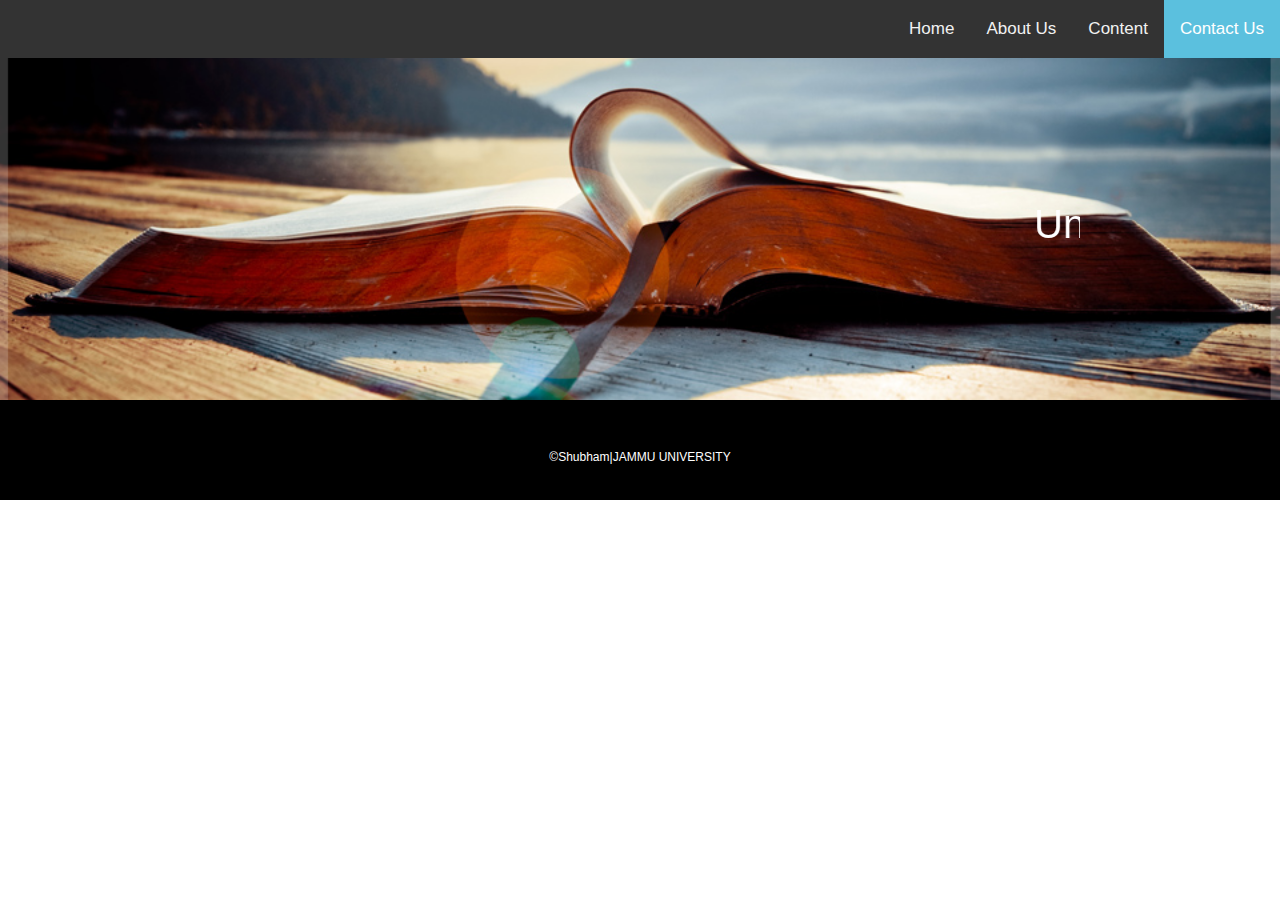
==== contact_us.html @ 17e036fd "first commit" ====
<html>
<head>
<meta name="viewport" content="width=device-width, initial-scale=1">
<link rel="stylesheet" type="text/css" href="main.css">
<link rel="stylesheet" type="text/css" href="bootstrap.min.css">
<title>Contact Us | SYVM</title>
<link rel="shortcut icon" href="favicon.ico" type="image/x-icon">
</head>

<body>
<div class="header">
 <a class= "active" href="#">Contact Us</a>
  <a href="content.html">Content</a>
   <a href="about_us.html">About Us</a> 
 <a href="landing.html">Home</a>
 </div>
<div class="container5"> 

<marquee><h1 style="font-size=50px">Under Construction | We Will Be Up Shortly</h1></marquee> 
</div>
<div class="footer">
<br><br>
<p>&copy;Shubham|JAMMU UNIVERSITY</p>
</div>
</body>
</html>
---- main.css ----
/*CSS design made by Surajit Chaudhuri*/

body{
	margin: 0;
	
}

.header{
	overflow: hidden;
  background-color: #333;
  position: fixed;
  width: 100%;
}

.header a{
	
	float: right;
  display: block;
  color: #f1f1f1;
  text-align: center;
  padding: 16px 16px;
  text-decoration: none;
  font-size: 17px;
}

.header a:hover {
  background-color: #ddd;
 
  color: black;
}

.header a.active {
  background-color: #5bc0de;
 
  color: white;
}
.footer{
overflow: hidden;
  background-color: #333;
 height:100px;
  width: 100%;
}	

.footer p{
	
	font-size: 12px;
	color: white;
	text-align:center;
}

}

.container1{
	padding: 60px;
   background-image: url("101.jpg");
  background-size: cover;
  height: 800px;
}

.container1 h1{
 
 color: white;
 text-align: center;
}
.container1 p{
 
 color: white;
 margin-left: 150px;
 margin-right: 150px;
}

.container2{
	padding: 30px;
	background-image: url("4.2.png");
	background-size: cover;
	height: 500px;
}

.container2 h1{
 
 color: #fff;
 text-align: center;
}
.container2 p{
 
 color: #fff;
 margin-left: 300px;
 margin-right: 150px;
}

.container3{
	padding: 30px;
	background-image: url("3.jpg");
	background-size: cover;
	height: 600px;
	text-align: center;
}

.container3 h1{
 
 color: #fff;
 text-align: center;
}
.container3 p{
 
 color: #fff;
 margin-left: 150px;
 margin-right: 150px;
}
.footer{
	text-align: center;
	background-color:black;
	
}
.footer p{
	color: #fff;
}

/* Content Page Starts Here */

.container5{
	padding: 200px;
	background-image: url("2.1.png");
	background-size:cover;
	height:400px;
	text-align:left;
	
}
.container5 h1{
color:#fff;
}

.container6{
	background-image: url("Elegant_Background-7.jpg");
	
}
.science h1{
	text-align:center;
	color: 5bc0de;
	text-align:center;
  display: block;
  color: #f1f1f1;
  text-align: center;
  padding: 16px 16px;
  text-decoration: none;
  background-color: 5bc0de;
}

.science img{
	padding-left:30px;
}
.math h1{
	text-align:center;
	color: 5bc0de;
	text-align:center;
  display: block;
  color: #f1f1f1;
  text-align: center;
  padding: 16px 16px;
  text-decoration: none;
  background-color: 5bc0de;
}

.math img{
	padding-left:30px;
}

.english h1{
	text-align:center;
	color: 5bc0de;
	text-align:center;
  display: block;
  color: #f1f1f1;
  text-align: center;
  padding: 16px 16px;
  text-decoration: none;
  background-color: 5bc0de;
}

.english img{
	padding-left:30px;
}

.weboflife{
	background-image: url("Elegant_Background-6.jpg");
	
}
.weboflife h1{
	
	padding-top: 100px;
	text-align:center;
	color:white;
	
}
.wol_01{
	
	
	padding-left: 350px;
	padding-right:150px;
}
/* About Us Page Starts From Here */

.container7{
	background-image: url("Elegant_Background-7.jpg");
	height: 400px;
}
.container7 h1{
	text-align:center;
  display: block;
  color: #f1f1f1;
  text-align: center;
  padding: 16px 16px;
  text-decoration: none;
  background-color: 5bc0de;
	
}

.container7 p{
	padding-left: 100px;
	padding-right:100px;
	color: 5bc0de;
}

.container8 {
	background-image: url("about_us.png");
	background-size:cover;
	height:550px;
}
.container9 {
	background-image: url("about_us01.png");
	background-size:cover;
	height:450px;
}
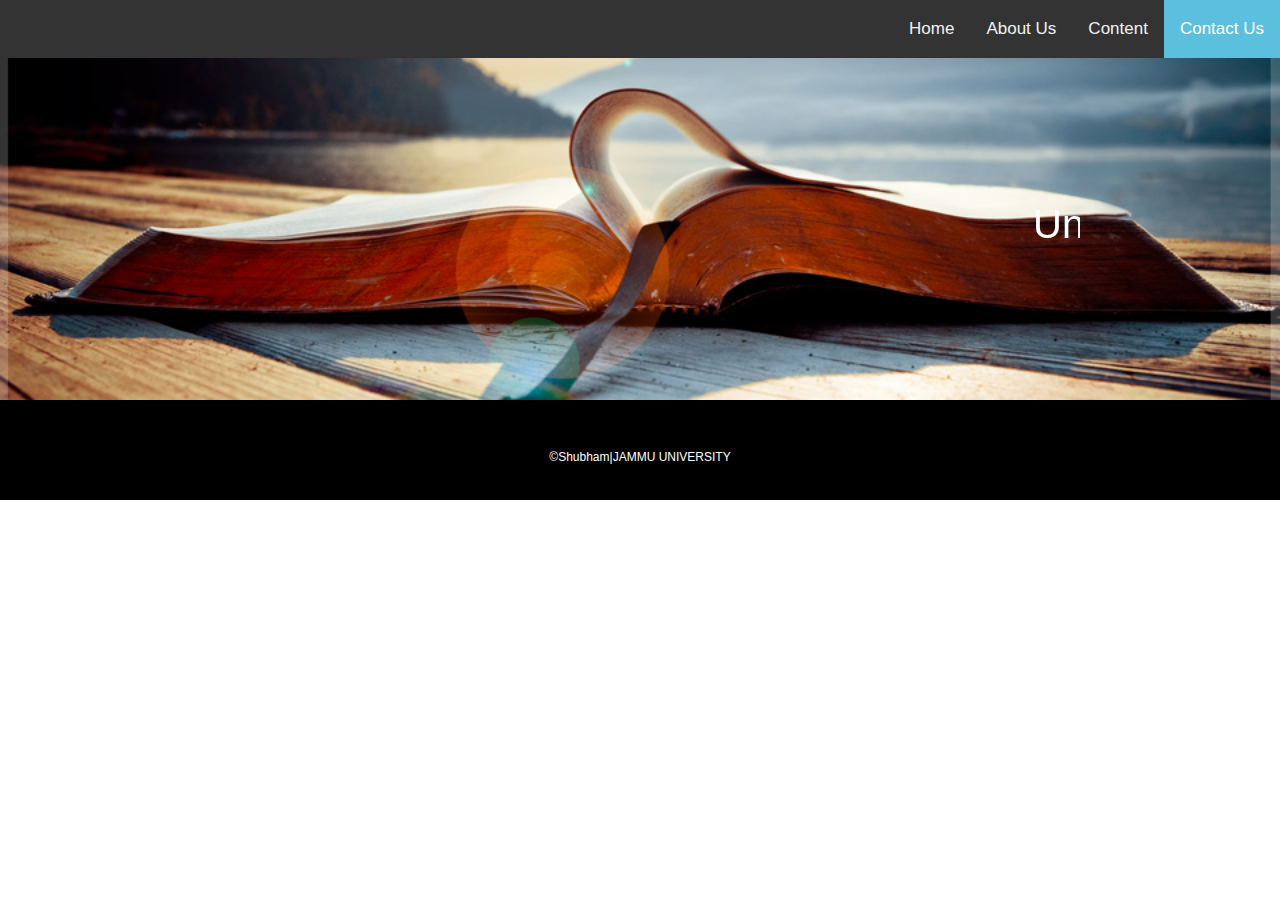
==== commit 0a1a3076: "changed landing.html to index.html" ====
--- a/contact_us.html
+++ b/contact_us.html
@@ -12,7 +12,7 @@
  <a class= "active" href="#">Contact Us</a>
   <a href="content.html">Content</a>
    <a href="about_us.html">About Us</a> 
- <a href="landing.html">Home</a>
+ <a href="index.html">Home</a>
  </div>
 <div class="container5"> 
 
